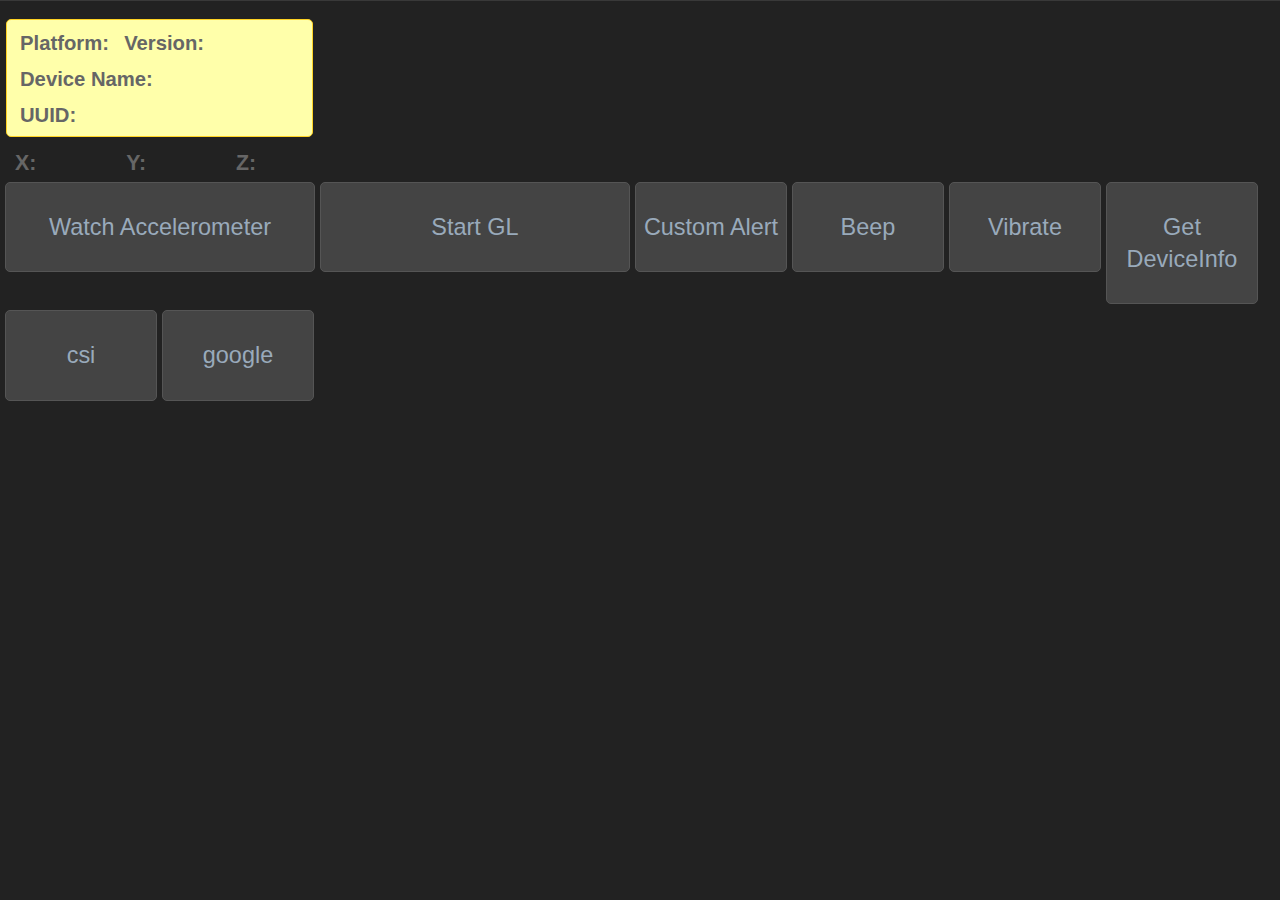
==== www-example/index.html @ 5f6d9f95 "some renames" ====
<!DOCTYPE HTML PUBLIC "-//W3C//DTD HTML 4.01//EN" "http://www.w3.org/TR/html4/strict.dtd">
<html>
  <head>
    <meta http-equiv="Content-type" content="text/html; charset=utf-8">
    <title>PhoneGap Maemo WebGL Demo</title>
    <link   type="text/css"       href="css/master.css" charset="utf-8" rel="stylesheet" media="screen">
    <script type="text/javascript" src="phonegap.js"    charset="utf-8"></script>
    <script type="text/javascript" src="webgldemo.js"   charset="utf-8"></script>

    <script id="shader-fs" type="x-shader/x-fragment">
      varying vec2  pos;
      uniform float phase;

      void  main(void) {
         gl_FragColor  =  vec4( 1., 0.9, 0.7, 1.0 ) *
           cos( 30.*sqrt(pos.x*pos.x + 1.5*pos.y*pos.y)
                + atan(pos.y,pos.x) - phase );
      }
    </script>

    <script id="shader-vs" type="x-shader/x-vertex">
      attribute vec4 position;
      varying   vec2 pos;
      uniform   vec4 offset;

      void main(void) {
         gl_Position = position + offset;
         pos = position.xy;
      }
    </script>

  </head>
  <body id="stage" class="theme" onload="init()">
      <div id="Page1">
        <div id="info" class="Panel"> <table>
            <tr>
              <td> <h4>Platform: <span id="platform">&nbsp;</span></h4> </td>
              <td> <h4>Version: <span id="version">&nbsp;</span></h4> </td>
            </tr>
            <tr>
              <td colspan="2"> <h4>Device Name: <span id="devicename">&nbsp;</span></h4> </td>
            </tr>
            <tr>
              <td colspan="2"> <h4>UUID:   <span id="uuid">&nbsp;</span></h4> </td>
            </tr> 
        </table> </div>
        <dl id="accel-data">
          <dt>X:</dt><dd id="x">&nbsp;</dd>
          <dt>Y:</dt><dd id="y">&nbsp;</dd>
          <dt>Z:</dt><dd id="z">&nbsp;</dd>
        </dl>
        <a href="#" class="btn large" onclick="watchAccel();">Watch Accelerometer</a>
        <a href="#" class="btn large" onclick="glLoop();">Start GL</a>
        <a href="#" class="btn" onclick="customAlert();">Custom Alert</a>
        <a href="#" class="btn" onclick="beep();">Beep</a>
        <a href="#" class="btn" onclick="vibrate();">Vibrate</a>
        <a href="#" class="btn" onclick="deviceInfo();">Get DeviceInfo</a>
        <a href="http://127.0.0.1:8880/csi.html" class="btn" >csi</a>
        <a href="http://www.google.com" class="btn" >google</a>
      </div>
      <canvas id="webgl-canvas" style="border: none;" width="80" height="48"></canvas>
  </body>
</html>
---- www-example/css/master.css ----
body {
  background:#222 none repeat scroll 0 0;
  color:#666;
  font-family:Helvetica;
  font-size:16pt;
  line-height:1.5em;
  margin:0;
  border-top:1px solid #393939;
}

#info{
  background:#ffa;
  border: 1px solid #ffd324;
  -webkit-border-radius: 5px;
  border-radius: 5px;
  clear:both;
  margin:15px 6px 0;
  width:295px;
  padding:4px 0px 2px 10px;
}

#info h4{
  font-size:.95em;
  margin:0;
  padding:0;
}

#stage.theme{
  padding-top:3px;
}

/* Definition List */
#Page1 > dl{
	padding-top:10px;
	clear:both;
	margin:0;
	list-style-type:none;
	padding-left:10px;
	overflow:auto;
}

#Page1 > dl > dt{
	font-weight:bold;
	float:left;
	margin-left:5px;
}

#Page1 > dl > dd{
	width:45px;
	float:left;
	color:#a87;
	font-weight:bold;
}

/* Content Styling */
h1, h2, p{
  margin:1em 0 .5em 13px;
}

h1{
  color:#eee;
  font-size:1.6em;
  text-align:center;
  margin:0;
  margin-top:15px;
  padding:0;
}

h2{
	clear:both;
  margin:0;
  padding:3px;
  font-size:1em;
  text-align:center;
}

/* Stage Buttons */
#stage.theme a.btn{
	border: 1px solid #555;
	-webkit-border-radius: 5px;
	border-radius: 5px;
	text-align:center;
	display:block;
	float:left;
	background:#444;
	width:150px;
	color:#9ab;
	font-size:1.1em;
	text-decoration:none;
	padding:1.2em 0;
	margin:3px 0px 3px 5px;
}
#stage.theme a.btn.large{
	width:308px;
	padding:1.2em 0;
}
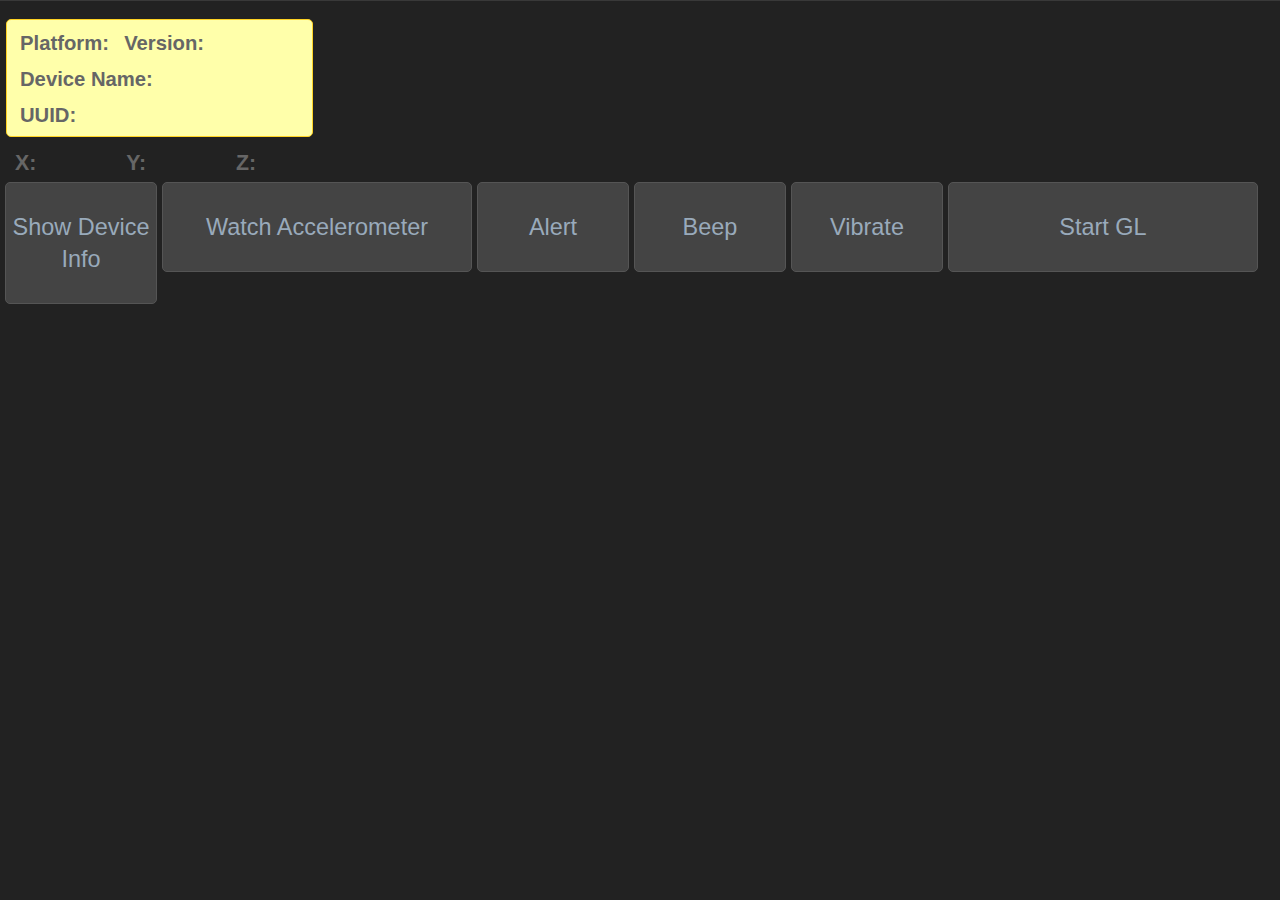
==== commit 0438b11a: "tidy up" ====
--- a/www-example/index.html
+++ b/www-example/index.html
@@ -30,7 +30,7 @@
     </script>
 
   </head>
-  <body id="stage" class="theme" onload="init()">
+  <body id="stage" class="theme" onload="initDemo()">
       <div id="Page1">
         <div id="info" class="Panel"> <table>
             <tr>
@@ -49,14 +49,12 @@
           <dt>Y:</dt><dd id="y">&nbsp;</dd>
           <dt>Z:</dt><dd id="z">&nbsp;</dd>
         </dl>
+        <a href="#" class="btn"       onclick="deviceInfo();">Show Device Info</a>
         <a href="#" class="btn large" onclick="watchAccel();">Watch Accelerometer</a>
-        <a href="#" class="btn large" onclick="glLoop();">Start GL</a>
-        <a href="#" class="btn" onclick="customAlert();">Custom Alert</a>
-        <a href="#" class="btn" onclick="beep();">Beep</a>
-        <a href="#" class="btn" onclick="vibrate();">Vibrate</a>
-        <a href="#" class="btn" onclick="deviceInfo();">Get DeviceInfo</a>
-        <a href="http://127.0.0.1:8880/csi.html" class="btn" >csi</a>
-        <a href="http://www.google.com" class="btn" >google</a>
+        <a href="#" class="btn"       onclick="showAlert();" >Alert</a>
+        <a href="#" class="btn"       onclick="beep();"      >Beep</a>
+        <a href="#" class="btn"       onclick="vibrate();"   >Vibrate</a>
+        <a href="#" class="btn large" onclick="glLoop();"    >Start GL</a>
       </div>
       <canvas id="webgl-canvas" style="border: none;" width="80" height="48"></canvas>
   </body>
--- a/www-example/css/master.css
+++ b/www-example/css/master.css
@@ -1,97 +1,97 @@
 
 body {
-  background:#222 none repeat scroll 0 0;
-  color:#666;
-  font-family:Helvetica;
-  font-size:16pt;
-  line-height:1.5em;
-  margin:0;
-  border-top:1px solid #393939;
+    background:#222 none repeat scroll 0 0;
+    color:#666;
+    font-family:Helvetica;
+    font-size:16pt;
+    line-height:1.5em;
+    margin:0;
+    border-top:1px solid #393939;
 }
 
 #info{
-  background:#ffa;
-  border: 1px solid #ffd324;
+    background:#ffa;
+    border: 1px solid #ffd324;
   -webkit-border-radius: 5px;
-  border-radius: 5px;
-  clear:both;
-  margin:15px 6px 0;
-  width:295px;
-  padding:4px 0px 2px 10px;
+    border-radius: 5px;
+    clear:both;
+    margin:15px 6px 0;
+    width:295px;
+    padding:4px 0px 2px 10px;
 }
 
 #info h4{
-  font-size:.95em;
-  margin:0;
-  padding:0;
+    font-size:.95em;
+    margin:0;
+    padding:0;
 }
 
 #stage.theme{
-  padding-top:3px;
+    padding-top:3px;
 }
 
 /* Definition List */
 #Page1 > dl{
-	padding-top:10px;
-	clear:both;
-	margin:0;
-	list-style-type:none;
-	padding-left:10px;
-	overflow:auto;
+    padding-top:10px;
+    clear:both;
+    margin:0;
+    list-style-type:none;
+    padding-left:10px;
+    overflow:auto;
 }
 
 #Page1 > dl > dt{
-	font-weight:bold;
-	float:left;
-	margin-left:5px;
+    font-weight:bold;
+    float:left;
+    margin-left:5px;
 }
 
 #Page1 > dl > dd{
-	width:45px;
-	float:left;
-	color:#a87;
-	font-weight:bold;
+    width:45px;
+    float:left;
+    color:#a87;
+    font-weight:bold;
 }
 
 /* Content Styling */
 h1, h2, p{
-  margin:1em 0 .5em 13px;
+    margin:1em 0 .5em 13px;
 }
 
 h1{
-  color:#eee;
-  font-size:1.6em;
-  text-align:center;
-  margin:0;
-  margin-top:15px;
-  padding:0;
+    color:#eee;
+    font-size:1.6em;
+    text-align:center;
+    margin:0;
+    margin-top:15px;
+    padding:0;
 }
 
 h2{
-	clear:both;
-  margin:0;
-  padding:3px;
-  font-size:1em;
-  text-align:center;
+    clear:both;
+    margin:0;
+    padding:3px;
+    font-size:1em;
+    text-align:center;
 }
 
 /* Stage Buttons */
 #stage.theme a.btn{
-	border: 1px solid #555;
-	-webkit-border-radius: 5px;
-	border-radius: 5px;
-	text-align:center;
-	display:block;
-	float:left;
-	background:#444;
-	width:150px;
-	color:#9ab;
-	font-size:1.1em;
-	text-decoration:none;
-	padding:1.2em 0;
-	margin:3px 0px 3px 5px;
+    border: 1px solid #555;
+    -webkit-border-radius: 5px;
+    border-radius: 5px;
+    text-align:center;
+    display:block;
+    float:left;
+    background:#444;
+    width:150px;
+    color:#9ab;
+    font-size:1.1em;
+    text-decoration:none;
+    padding:1.2em 0;
+    margin:3px 0px 3px 5px;
 }
 #stage.theme a.btn.large{
-	width:308px;
-	padding:1.2em 0;
+    width:308px;
+    padding:1.2em 0;
 }
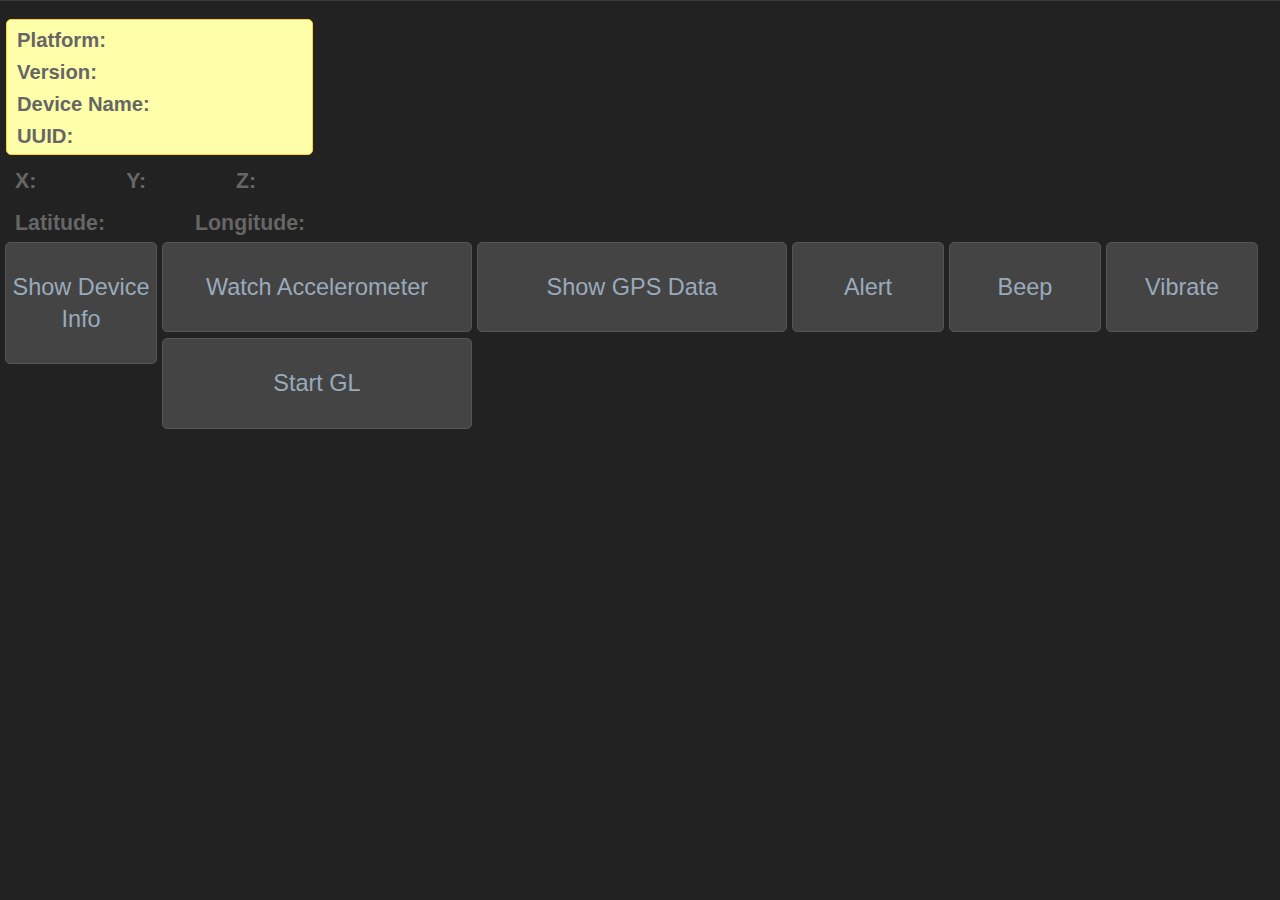
==== commit bf310e44: "initial GPS support added" ====
--- a/www-example/index.html
+++ b/www-example/index.html
@@ -32,25 +32,24 @@
   </head>
   <body id="stage" class="theme" onload="initDemo()">
       <div id="Page1">
-        <div id="info" class="Panel"> <table>
-            <tr>
-              <td> <h4>Platform: <span id="platform">&nbsp;</span></h4> </td>
-              <td> <h4>Version: <span id="version">&nbsp;</span></h4> </td>
-            </tr>
-            <tr>
-              <td colspan="2"> <h4>Device Name: <span id="devicename">&nbsp;</span></h4> </td>
-            </tr>
-            <tr>
-              <td colspan="2"> <h4>UUID:   <span id="uuid">&nbsp;</span></h4> </td>
-            </tr> 
-        </table> </div>
+        <div id="info" class="Panel">
+          <h4>Platform: <span id="platform">&nbsp;</span></h4>
+          <h4>Version: <span id="version">&nbsp;</span></h4>
+          <h4>Device Name: <span id="devicename">&nbsp;</span></h4>
+          <h4>UUID:   <span id="uuid">&nbsp;</span></h4>
+        </div>
         <dl id="accel-data">
           <dt>X:</dt><dd id="x">&nbsp;</dd>
           <dt>Y:</dt><dd id="y">&nbsp;</dd>
           <dt>Z:</dt><dd id="z">&nbsp;</dd>
         </dl>
+        <dl id="gps-data">
+          <dt>Latitude:  </dt><dd id="latitude">&nbsp;</dd>
+          <dt>Longitude: </dt><dd id="longitude">&nbsp;</dd>
+        </dl>
         <a href="#" class="btn"       onclick="deviceInfo();">Show Device Info</a>
         <a href="#" class="btn large" onclick="watchAccel();">Watch Accelerometer</a>
+        <a href="#" class="btn large" onclick="showGPS();"   >Show GPS Data</a>
         <a href="#" class="btn"       onclick="showAlert();" >Alert</a>
         <a href="#" class="btn"       onclick="beep();"      >Beep</a>
         <a href="#" class="btn"       onclick="vibrate();"   >Vibrate</a>
